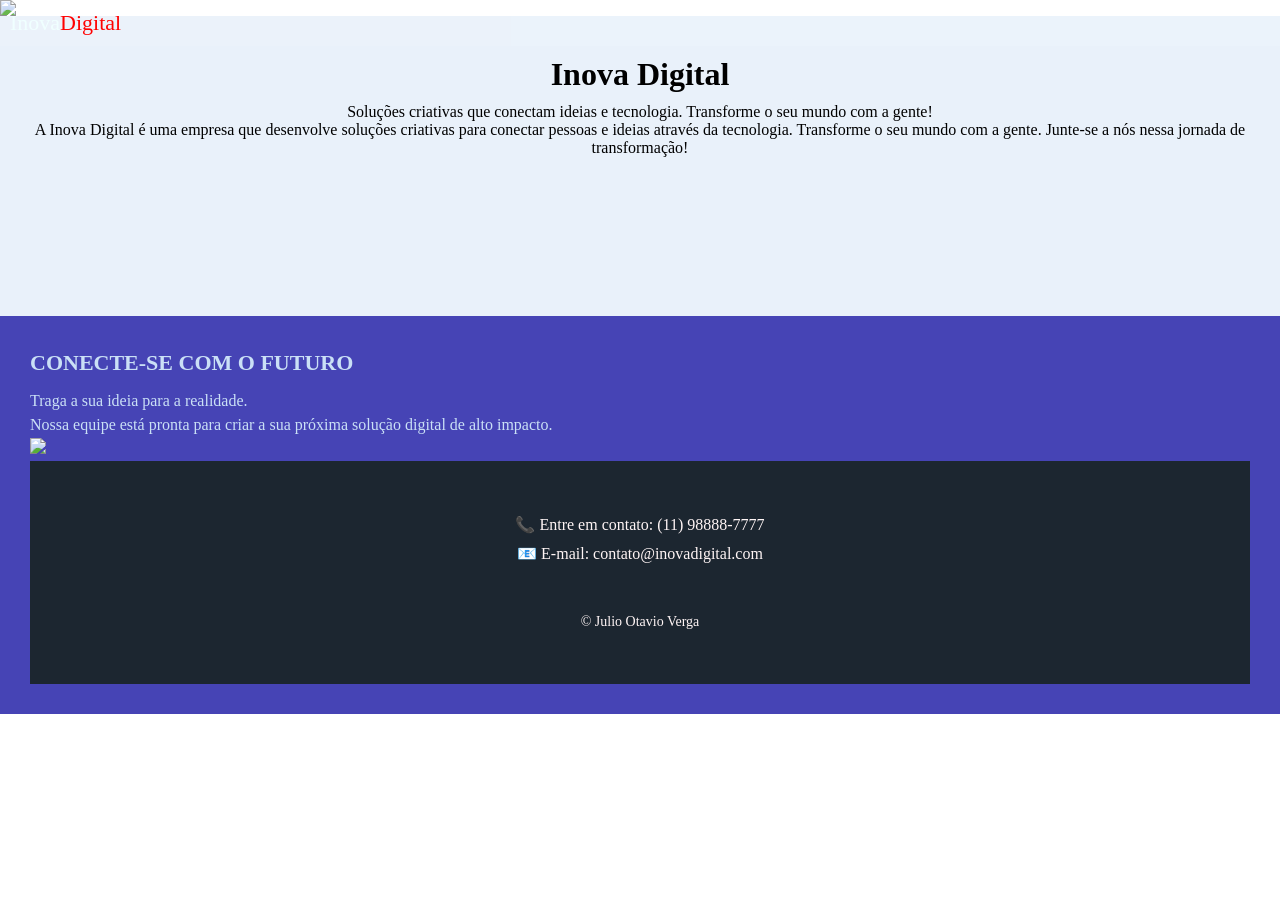
==== index.html @ a4ad023b "v.01 v 01" ====
<!DOCTYPE html>
<html lang="pt">

<head>
    <meta charset="UTF-8">
    <meta name="viewport" content="width=device-width, initial-scale=1.0">
    <title>Document</title>
    <link rel="stylesheet" href="style.css">
</head>

<body>
    <header>Inova<span>Digital</span></header>
    <div class="banner">
        <img id="img" src="img/11zon_cropped.jpeg">
    </div>
    <div class="main">
        <h1 id="t1">Inova Digital</h1>
        <p>Soluções criativas que conectam ideias e tecnologia. Transforme o seu mundo com a gente!</p>

        <p></p>A Inova Digital é uma empresa que desenvolve soluções criativas para conectar pessoas e ideias através da
        tecnologia. Transforme o seu mundo com a gente. Junte-se a nós nessa jornada de transformação!</p>
    </div>

    <div class="inferior">
    <div class="texto">
    <h1 id="t2">CONECTE-SE COM O FUTURO</h1>
    <p>Traga a sua ideia para a realidade.</p>
    <p>Nossa equipe está pronta para criar a sua próxima solução digital de alto impacto.</p>
    <img class="img2" src="img/pexels-fauxels-3183144.jpg">
</div>
<footer>
<p>📞 Entre em contato: (11) 98888-7777</p>
<p>📧 E-mail: contato@inovadigital.com</p>
<p id="copy">&copy; Julio Otavio Verga</p>
</footer>

    

    
   

    <script src="app.js"></script>
</body>

</html>
---- style.css ----
* {
    box-sizing: border-box;
    margin: 0;
    padding: 0;
}

#img {
    width: 100%;
    display: block;
}

.main {
    background: #E9F1FA;
    text-align: center;

    height: 300px;
}

#t1 {
    padding: 40px 0 10px 0;
}

.inferior {
    background-color: rgb(70, 68, 181);
    padding: 30px;
    color: #cae0f6
}

.texto {

    width: 50%;
    display: inline-block;
    margin: 0 50px 0 0;
    vertical-align: top;
    line-height: 1.5;
}

.img2 {
    width: 0%;
}

#t2 {
    font-size: 22px;
    margin: 0 0 10px 0;
}

footer {
    text-align: center;
    background: #1c2630;
    color: #fff5f5;
    line-height: 1.8;
    padding: 50px;
}

#copy {
    margin: 40px 0 0 0;
    font-size: 14px;
}

header {
    position: fixed;
    color: azure;
    font-size: 22px;
    background: rgba(255, 255, 255, 0.1);
    width: 100%;
    padding: 10px;
}

span {
    color: #ff0000;
}
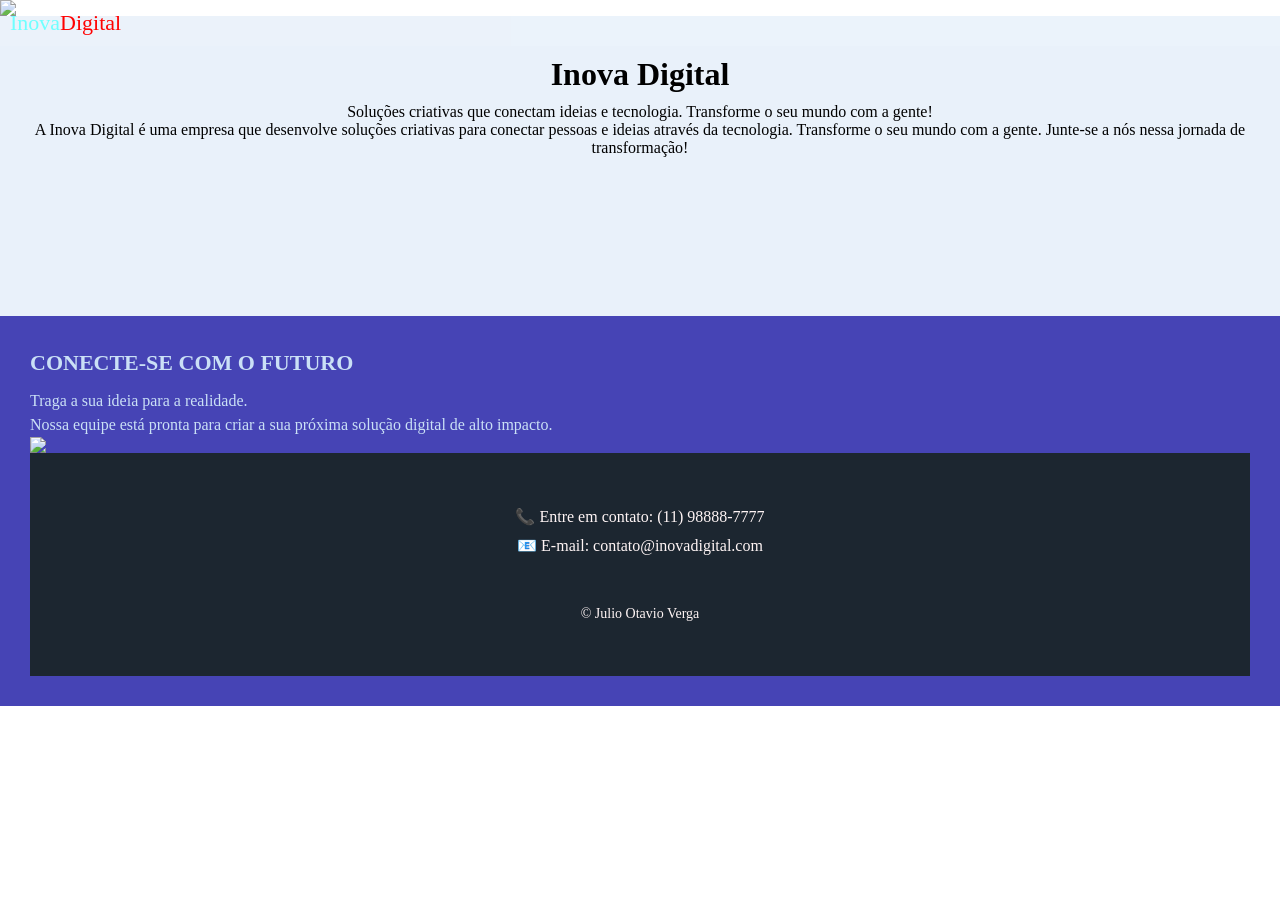
==== commit 75b8559e: "v.02 v 02" ====
--- a/index.html
+++ b/index.html
@@ -26,7 +26,7 @@
     <h1 id="t2">CONECTE-SE COM O FUTURO</h1>
     <p>Traga a sua ideia para a realidade.</p>
     <p>Nossa equipe está pronta para criar a sua próxima solução digital de alto impacto.</p>
-    <img class="img2" src="img/pexels-fauxels-3183144.jpg">
+    <img id="img2" src="img/pexels-fauxels-3183144.jpg">
 </div>
 <footer>
 <p>📞 Entre em contato: (11) 98888-7777</p>
--- a/style.css
+++ b/style.css
@@ -35,8 +35,9 @@
     line-height: 1.5;
 }
 
-.img2 {
-    width: 0%;
+#img2 {
+    width: 199%;
+    display: block;
 }
 
 #t2 {
@@ -59,7 +60,7 @@
 
 header {
     position: fixed;
-    color: azure;
+    color: rgb(111, 255, 255);
     font-size: 22px;
     background: rgba(255, 255, 255, 0.1);
     width: 100%;
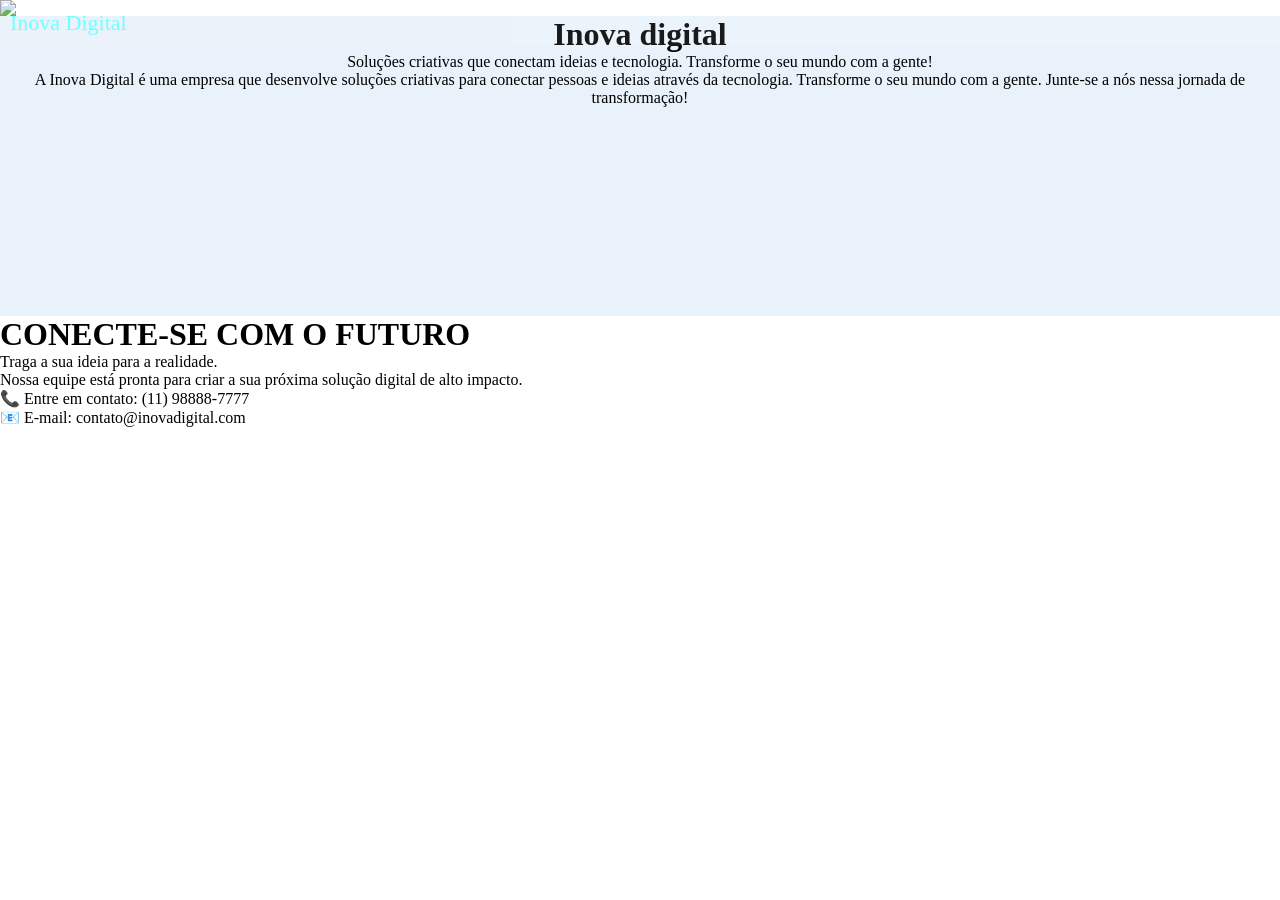
==== commit 7792265c: "v.02 v.02" ====
--- a/index.html
+++ b/index.html
@@ -9,37 +9,28 @@
 </head>
 
 <body>
-    <header>Inova<span>Digital</span></header>
-    <div class="banner">
-        <img id="img" src="img/11zon_cropped.jpeg">
-    </div>
-    <div class="main">
-        <h1 id="t1">Inova Digital</h1>
-        <p>Soluções criativas que conectam ideias e tecnologia. Transforme o seu mundo com a gente!</p>
 
-        <p></p>A Inova Digital é uma empresa que desenvolve soluções criativas para conectar pessoas e ideias através da
-        tecnologia. Transforme o seu mundo com a gente. Junte-se a nós nessa jornada de transformação!</p>
-    </div>
+  <header>Inova Digital</header>
+  <div class="banner">
+    <img id="img"  src="img/11zon_cropped (1).jpeg">
+  </div>
+<div class="main">
+    <h1>Inova digital</h1>
+    <p>Soluções criativas que conectam ideias e tecnologia. Transforme o seu mundo com a gente!</p>
 
-    <div class="inferior">
-    <div class="texto">
-    <h1 id="t2">CONECTE-SE COM O FUTURO</h1>
-    <p>Traga a sua ideia para a realidade.</p>
+    <p>A Inova Digital é uma empresa que desenvolve soluções criativas para conectar pessoas e ideias através da
+    tecnologia. Transforme o seu mundo com a gente.
+    Junte-se a nós nessa jornada de transformação!</p>
+</div>
+   <h1>CONECTE-SE COM O FUTURO</h1>
+<p>Traga a sua ideia para a realidade.</p>
     <p>Nossa equipe está pronta para criar a sua próxima solução digital de alto impacto.</p>
-    <img id="img2" src="img/pexels-fauxels-3183144.jpg">
-</div>
-<footer>
-<p>📞 Entre em contato: (11) 98888-7777</p>
-<p>📧 E-mail: contato@inovadigital.com</p>
-<p id="copy">&copy; Julio Otavio Verga</p>
-</footer>
 
-    
+   <p>📞 Entre em contato: (11) 98888-7777</p>
+   <p> 📧 E-mail: contato@inovadigital.com</p>
 
-    
-   
 
-    <script src="app.js"></script>
+<script src="app.js"></script>
 </body>
 
 </html>
